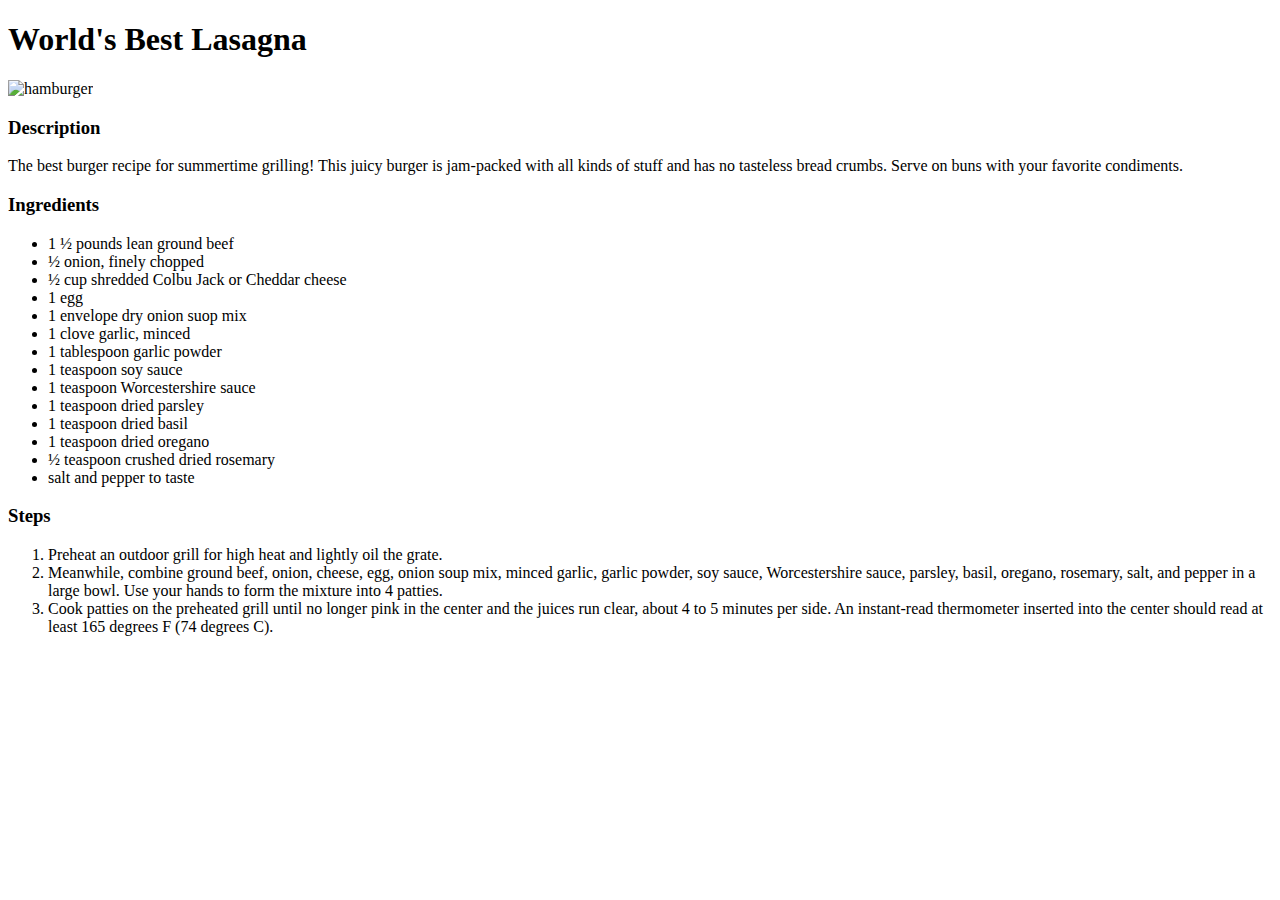
==== recipes/hamburger.html @ 02c8348d "Edited hamburger.html" ====
<!DOCTYPE html>
<html lang="en">
<head>
    <meta charset="UTF-8">
    <meta name="viewport" content="width=device-width, initial-scale=1.0">
    <title>Hamburger</title>
</head>
<body>
    <h1>World's Best Lasagna</h1>
    <img src="hamburger.jpg" alt="hamburger">
    <h3>Description</h3>
    <p>The best burger recipe for summertime grilling! This juicy burger is jam-packed with all kinds of stuff and has no tasteless bread crumbs. Serve on buns with your favorite condiments.</p>
    <h3>Ingredients</h3>
    <ul>
        <li>1 ½ pounds lean ground beef</li>
        <li>½ onion, finely chopped</li>
        <li>½ cup shredded Colbu Jack or Cheddar cheese</li>
        <li>1 egg</li>
        <li>1 envelope dry onion suop mix</li>
        <li>1 clove garlic, minced</li>
        <li>1 tablespoon garlic powder</li>
        <li>1 teaspoon soy sauce</li>
        <li>1 teaspoon Worcestershire sauce</li>
        <li>1 teaspoon dried parsley</li>
        <li>1 teaspoon dried basil</li>
        <li>1 teaspoon dried oregano</li>
        <li>½ teaspoon crushed dried rosemary</li>
        <li>salt and pepper to taste</li>
        
    </ul>

    <h3>Steps</h3>
    <ol>
        <li>Preheat an outdoor grill for high heat and lightly oil the grate.</li>
        <li>Meanwhile, combine ground beef, onion, cheese, egg, onion soup mix, minced garlic, garlic powder, soy sauce, Worcestershire sauce, parsley, basil, oregano, rosemary, salt, and pepper in a large bowl. Use your hands to form the mixture into 4 patties.</li>
        <li>Cook patties on the preheated grill until no longer pink in the center and the juices run clear, about 4 to 5 minutes per side. An instant-read thermometer inserted into the center should read at least 165 degrees F (74 degrees C).</li>
    </ol>

</body>
</html>
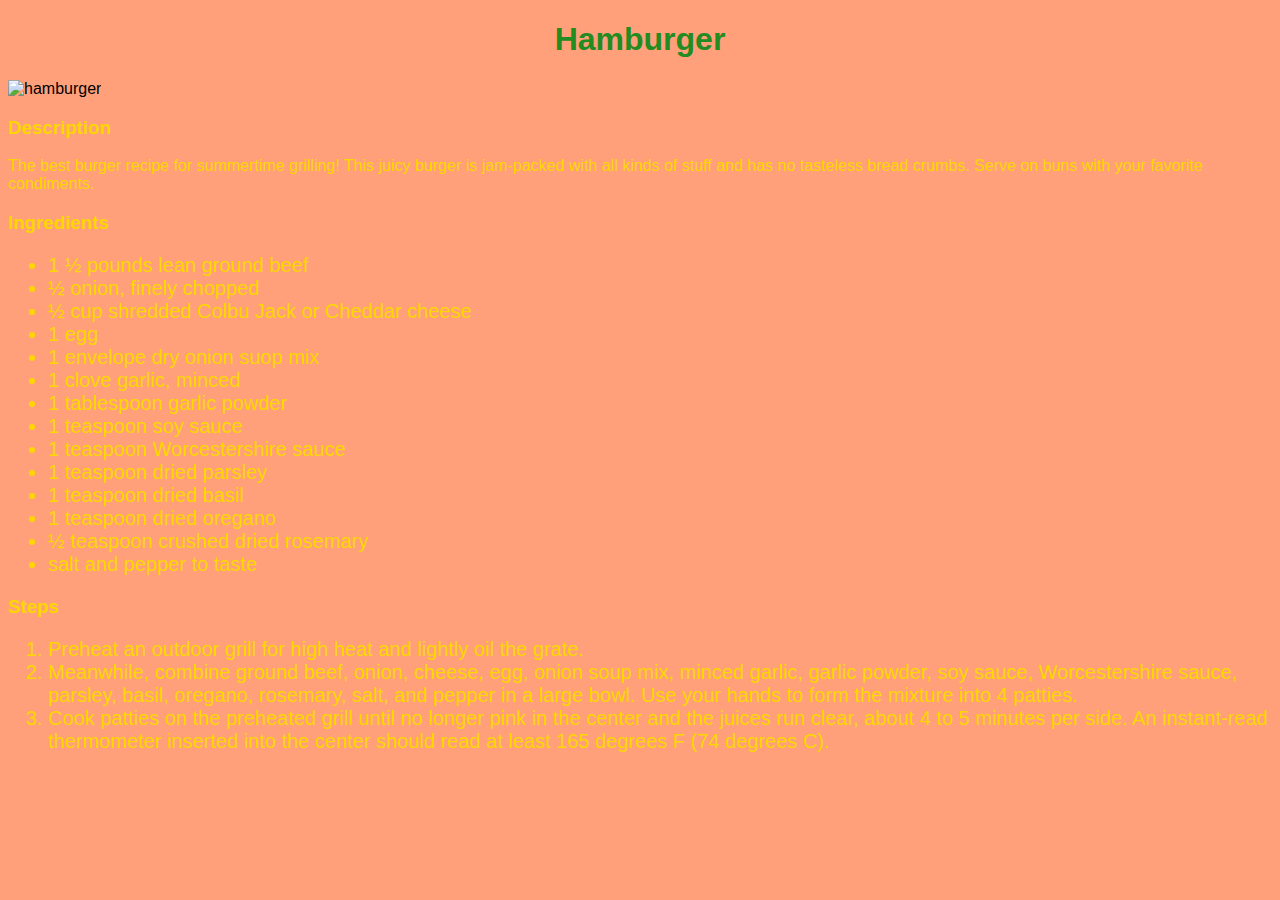
==== commit 8d8da818: "Changed colors, nothing special" ====
--- a/recipes/hamburger.html
+++ b/recipes/hamburger.html
@@ -4,14 +4,15 @@
     <meta charset="UTF-8">
     <meta name="viewport" content="width=device-width, initial-scale=1.0">
     <title>Hamburger</title>
+    <link rel="stylesheet" href="../style.css">
 </head>
-<body>
-    <h1>World's Best Lasagna</h1>
+<body class="hamburger">
+    <h1>Hamburger</h1>
     <img src="hamburger.jpg" alt="hamburger">
     <h3>Description</h3>
     <p>The best burger recipe for summertime grilling! This juicy burger is jam-packed with all kinds of stuff and has no tasteless bread crumbs. Serve on buns with your favorite condiments.</p>
     <h3>Ingredients</h3>
-    <ul>
+    <ul class="list unordered">
         <li>1 ½ pounds lean ground beef</li>
         <li>½ onion, finely chopped</li>
         <li>½ cup shredded Colbu Jack or Cheddar cheese</li>
@@ -30,7 +31,7 @@
     </ul>
 
     <h3>Steps</h3>
-    <ol>
+    <ol class="list ordered">
         <li>Preheat an outdoor grill for high heat and lightly oil the grate.</li>
         <li>Meanwhile, combine ground beef, onion, cheese, egg, onion soup mix, minced garlic, garlic powder, soy sauce, Worcestershire sauce, parsley, basil, oregano, rosemary, salt, and pepper in a large bowl. Use your hands to form the mixture into 4 patties.</li>
         <li>Cook patties on the preheated grill until no longer pink in the center and the juices run clear, about 4 to 5 minutes per side. An instant-read thermometer inserted into the center should read at least 165 degrees F (74 degrees C).</li>
--- a/style.css
+++ b/style.css
@@ -0,0 +1,52 @@
+#main-page-h1{
+    background-color: beige;
+    color: green;
+    text-align: center;
+    font-weight: bold;
+}
+
+body{
+    font-family: 'Franklin Gothic Medium', 'Arial Narrow', Arial, sans-serif;
+    background-color: bisque;
+}
+
+.list{
+    font-size: 20px;
+    color: gold;
+}
+
+
+.lasagna,
+.hamburger,
+.pizza{
+    background-color: lightsalmon;
+}
+
+.lasagna h3,
+.hamburger h3,
+.pizza h3{
+    color: gold;
+}
+
+.lasagna p,
+.hamburger p,
+.pizza p{
+    color: gold;
+}
+
+.lasagna h1,
+.hamburger h1,
+.pizza h1{
+    color: forestgreen;
+}
+
+.pizza img {
+    height: auto;
+    width: 300px;
+}
+
+.lasagna h1,
+.hamburger h1,
+.pizza h1{
+    text-align: center;
+}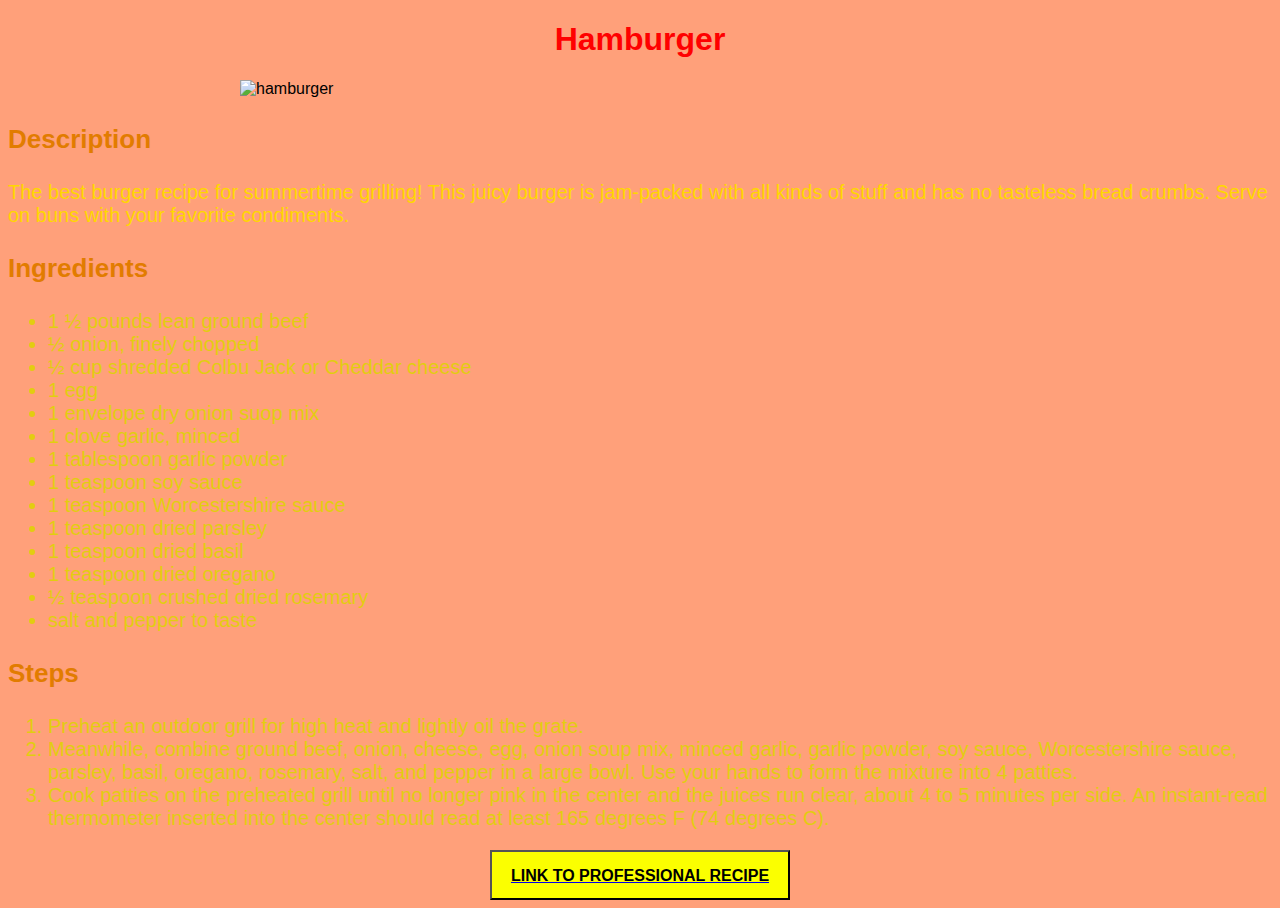
==== commit c2aaf579: "Created buttons that lead to professional website for recipes" ====
--- a/recipes/hamburger.html
+++ b/recipes/hamburger.html
@@ -8,7 +8,7 @@
 </head>
 <body class="hamburger">
     <h1>Hamburger</h1>
-    <img src="hamburger.jpg" alt="hamburger">
+    <img src="hamburger.jpg" alt="hamburger" class="center">
     <h3>Description</h3>
     <p>The best burger recipe for summertime grilling! This juicy burger is jam-packed with all kinds of stuff and has no tasteless bread crumbs. Serve on buns with your favorite condiments.</p>
     <h3>Ingredients</h3>
@@ -27,7 +27,6 @@
         <li>1 teaspoon dried oregano</li>
         <li>½ teaspoon crushed dried rosemary</li>
         <li>salt and pepper to taste</li>
-        
     </ul>
 
     <h3>Steps</h3>
@@ -37,5 +36,7 @@
         <li>Cook patties on the preheated grill until no longer pink in the center and the juices run clear, about 4 to 5 minutes per side. An instant-read thermometer inserted into the center should read at least 165 degrees F (74 degrees C).</li>
     </ol>
 
+    <a href="https://www.allrecipes.com/recipe/72657/best-hamburger-ever/"><button class="center">LINK TO PROFESSIONAL RECIPE</button></a>
+
 </body>
 </html>--- a/style.css
+++ b/style.css
@@ -12,7 +12,7 @@
 
 .list{
     font-size: 20px;
-    color: gold;
+    color: rgb(226, 205, 16);
 }
 
 
@@ -25,28 +25,51 @@
 .lasagna h3,
 .hamburger h3,
 .pizza h3{
-    color: gold;
+    color: rgb(226, 124, 0);
+    font-size: 26px;
 }
 
 .lasagna p,
 .hamburger p,
 .pizza p{
     color: gold;
+    font-size: 20px;
 }
 
 .lasagna h1,
 .hamburger h1,
 .pizza h1{
-    color: forestgreen;
+    color: red;
 }
 
-.pizza img {
+.lasagna img,
+.pizza img,
+.hamburger img {
     height: auto;
-    width: 300px;
+    width: 800px;
 }
 
 .lasagna h1,
 .hamburger h1,
 .pizza h1{
     text-align: center;
+}
+
+.center {
+    display: block;
+    margin-left: auto;
+    margin-right: auto;
+    width: 50%;
+}
+
+.lasagna button,
+.hamburger button,
+.pizza button {
+    background-color: rgb(251, 255, 0);
+    color: black;
+    height: 50px;
+    width: 300px;
+    padding: 15px;
+    font-size: 16px;
+    font-weight: bold;
 }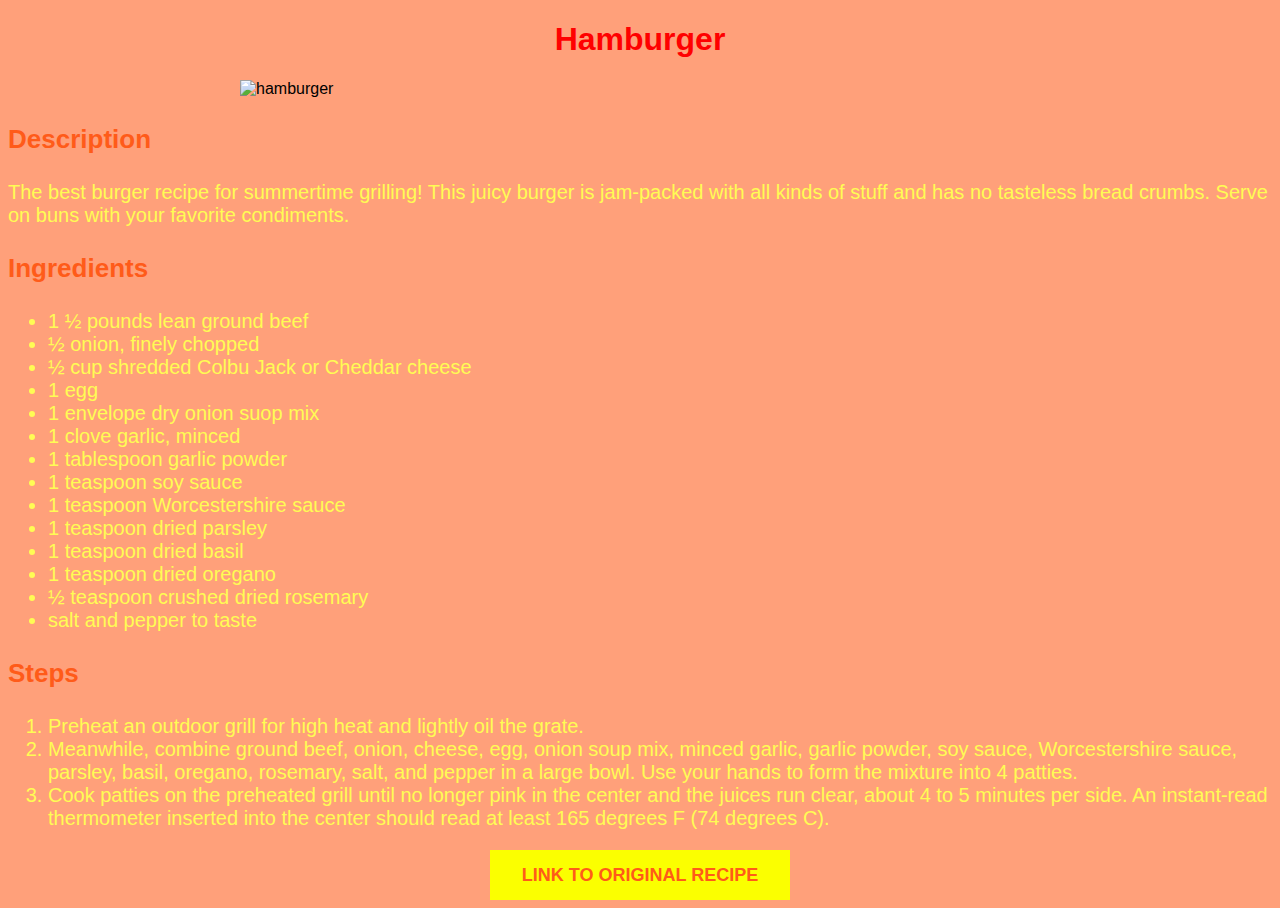
==== commit ae4e1b69: "Decorated buttons" ====
--- a/recipes/hamburger.html
+++ b/recipes/hamburger.html
@@ -36,7 +36,7 @@
         <li>Cook patties on the preheated grill until no longer pink in the center and the juices run clear, about 4 to 5 minutes per side. An instant-read thermometer inserted into the center should read at least 165 degrees F (74 degrees C).</li>
     </ol>
 
-    <a href="https://www.allrecipes.com/recipe/72657/best-hamburger-ever/"><button class="center">LINK TO PROFESSIONAL RECIPE</button></a>
+    <a href="https://www.allrecipes.com/recipe/72657/best-hamburger-ever/" target="_blank"><button class="center">LINK TO ORIGINAL RECIPE</button></a>
 
 </body>
 </html>--- a/style.css
+++ b/style.css
@@ -1,8 +1,9 @@
-#main-page-h1{
+.main-page h1{
     background-color: beige;
-    color: green;
+    color: rgb(255, 122, 88);
     text-align: center;
     font-weight: bold;
+    width: 100%
 }
 
 body{
@@ -12,9 +13,8 @@
 
 .list{
     font-size: 20px;
-    color: rgb(226, 205, 16);
+    color: rgb(255, 252, 84);
 }
-
 
 .lasagna,
 .hamburger,
@@ -25,14 +25,14 @@
 .lasagna h3,
 .hamburger h3,
 .pizza h3{
-    color: rgb(226, 124, 0);
+    color: rgb(255, 91, 25);
     font-size: 26px;
 }
 
 .lasagna p,
 .hamburger p,
 .pizza p{
-    color: gold;
+    color: rgb(255, 252, 84);
     font-size: 20px;
 }
 
@@ -55,21 +55,38 @@
     text-align: center;
 }
 
+.lasagna button,
+.hamburger button,
+.pizza button {
+    background-color: rgb(251, 255, 0);
+    color: rgb(255, 91, 25);
+    height: 50px;
+    width: 300px;
+    padding: 15px;
+    font-size: 18px;
+    font-weight: bold;
+    border: 0;
+}
+
+a {
+    text-decoration: none;
+}
+
+.main-page button{
+    background-color: rgb(255, 122, 88);
+    color: beige;
+    height: 50px;
+    width: 300px;
+    font-size: 24px;
+    font-weight: bold;
+    border: 0;
+    margin: 25px 160px;
+    display: inline-block;
+}
+
 .center {
     display: block;
     margin-left: auto;
     margin-right: auto;
     width: 50%;
-}
-
-.lasagna button,
-.hamburger button,
-.pizza button {
-    background-color: rgb(251, 255, 0);
-    color: black;
-    height: 50px;
-    width: 300px;
-    padding: 15px;
-    font-size: 16px;
-    font-weight: bold;
 }